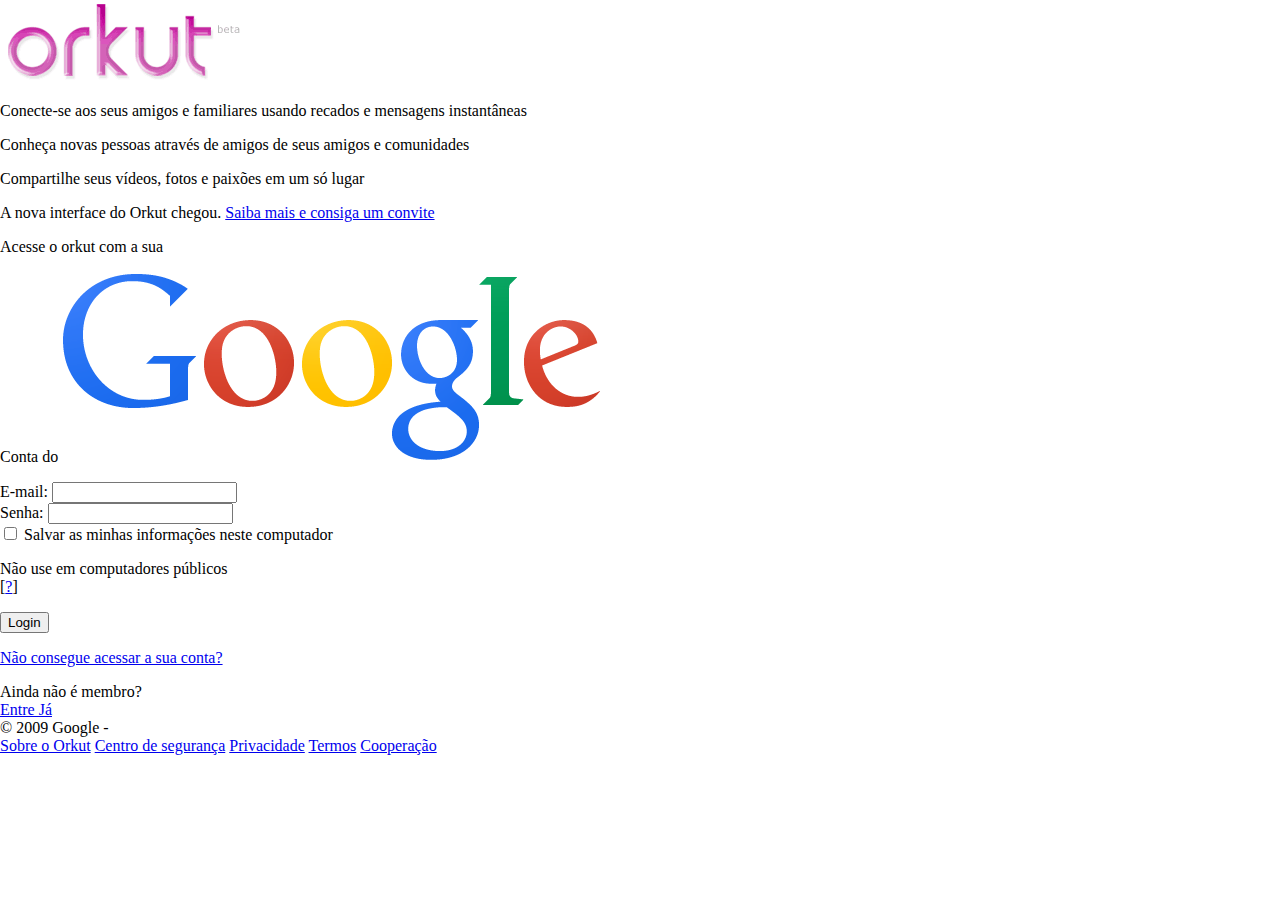
==== orkut.html @ 226012e8 "styles: new classes added to html" ====
<!DOCTYPE html>
<html lang="pt-br">
<head>
    <meta charset="UTF-8">
    <meta http-equiv="X-UA-Compatible" content="IE=edge">
    <meta name="viewport" content="width=device-width, initial-scale=1.0">
    <title>Orkut</title>
    <link rel="stylesheet" href="css/styles.css">
</head>
<body>
    <main>
        <div class="aboutContaner">
            <div class="aboutInfo">
                <img src="./img/Orkut_logo.gif">
                <p>
                    <span class="textMark">Conecte-se</span> aos seus amigos e familiares usando recados e mensagens instantâneas
                </p>
                <p>
                    <span class="textMark">Conheça</span> novas pessoas através de amigos de seus amigos e comunidades
                </p>
                <p>
                    <span class="textMark">Compartilhe</span> seus vídeos, fotos e paixões em um só lugar
                </p>
            </div>
            <div class="aboutFooter">
                A nova interface do Orkut chegou. <a href="#">Saiba mais e consiga um convite</a>
            </div>
        </div>
        <aside class="aside">
            <div class="asideBox">
                <div class="asideHeader">
                    <p>Acesse o orkut com a sua</p>
                    <p class="asideMark">
                        Conta do 
                        <img src="./img/Google-new_19.png">
                    </p>
                </div>
                <form>
                    <div>
                        <label>E-mail:</label>
                        <input type="text">
                    </div>
                    <div>
                        <label>Senha:</label>
                        <input type="password">
                    </div>
                    <div class="checkboxContainer">
                        <input type="checkbox" name="salvar-info" value="salvar-info">
                        <label for="salvar-info">Salvar as minhas informações neste computador</label><br>
                    </div>
                    <div class="Warning">
                        <p>Não use em computadores públicos <br>
                            [<a href="#">?</a>]</p>                    
                    </div>
                    <button>Login</button>
                </form>
                <p>
                    <a href="#">Não consegue acessar a sua conta?</a>
                </p>
            </div>
            <div class="asideFooter asideBox">
                Ainda não é membro?<br>
                <a class="asideMark" href="#">Entre Já</a>
            </div>
        </aside>
    </main>
    <footer>
        <div class="footerContent">
            <div>
                © 2009 Google -
            </div>
            <nav>
                <a href="#">Sobre o Orkut</a>
                <a href="#">Centro de segurança</a>
                <a href="#">Privacidade</a>
                <a href="#">Termos</a>
                <a href="#">Cooperação</a>
            </nav>
        </div>
    </footer>
</body>
</html>
---- css/styles.css ----
body{
    margin: 0;
}
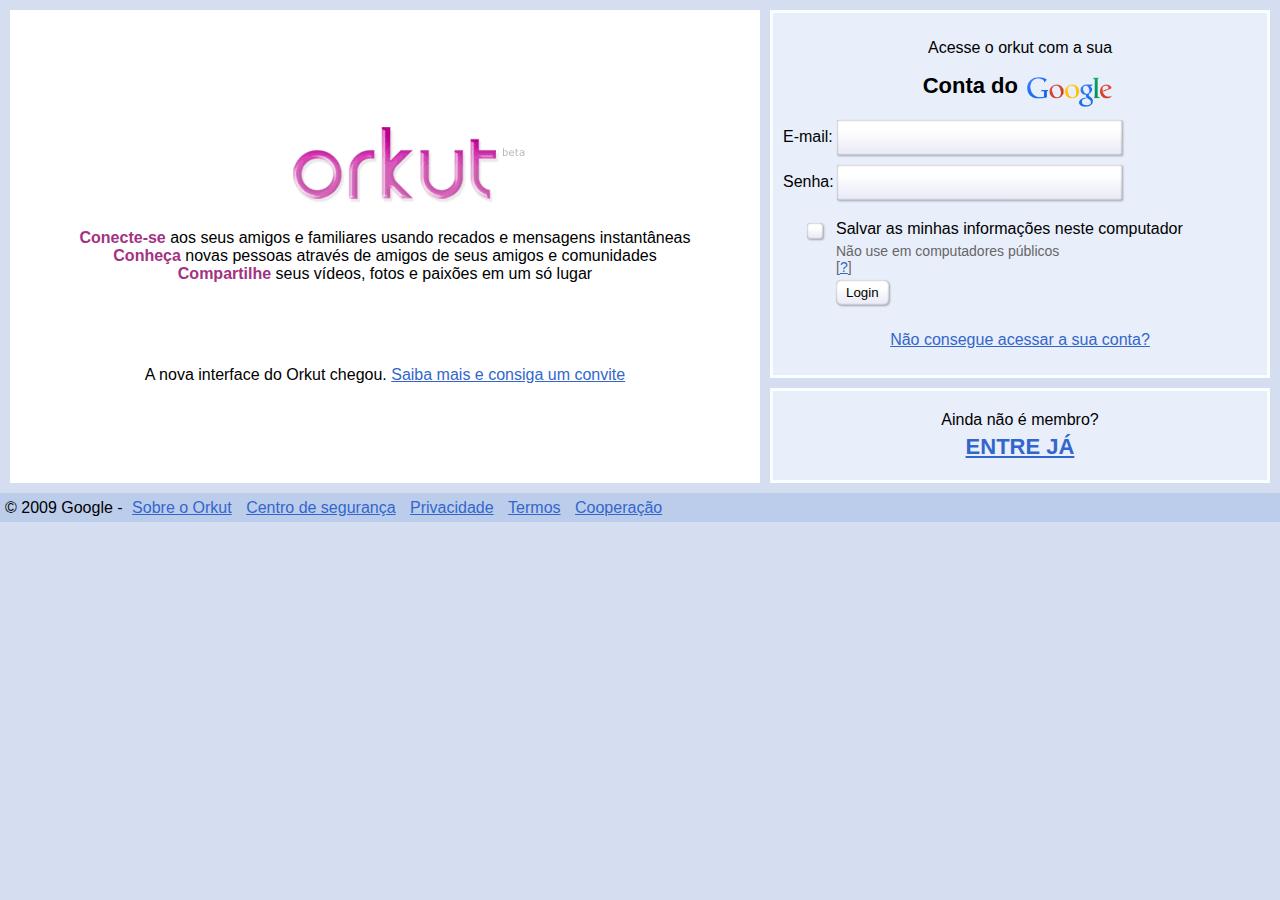
==== commit d486b35a: "style: desktop version" ====
--- a/orkut.html
+++ b/orkut.html
@@ -11,7 +11,9 @@
     <main>
         <div class="aboutContaner">
             <div class="aboutInfo">
-                <img src="./img/Orkut_logo.gif">
+                <div class="orkutLogo">
+                    <img src="./img/Orkut_logo.gif">
+                </div>
                 <p>
                     <span class="textMark">Conecte-se</span> aos seus amigos e familiares usando recados e mensagens instantâneas
                 </p>
@@ -30,37 +32,45 @@
             <div class="asideBox">
                 <div class="asideHeader">
                     <p>Acesse o orkut com a sua</p>
-                    <p class="asideMark">
-                        Conta do 
+                    <div class="asideHeaderInfo">
+                        <p class="asideMark">
+                            Conta do 
+                        </p>
                         <img src="./img/Google-new_19.png">
-                    </p>
+                    </div>
                 </div>
                 <form>
-                    <div>
-                        <label>E-mail:</label>
-                        <input type="text">
-                    </div>
-                    <div>
-                        <label>Senha:</label>
-                        <input type="password">
+                    <div class="loginContainer">
+                        <div class="loginInfo">
+                            <label class="loginText">E-mail:</label>
+                            <input class="loginInput" type="text">
+                        </div>
+                        <div class="loginInfo">
+                            <label class="loginText">Senha:</label>
+                            <input class="loginInput" type="password">
+                        </div>
                     </div>
                     <div class="checkboxContainer">
-                        <input type="checkbox" name="salvar-info" value="salvar-info">
-                        <label for="salvar-info">Salvar as minhas informações neste computador</label><br>
+                        <div class="checkbox">
+                            <input type="checkbox" name="salvar-info" id="salvar-info" value="salvar-info">
+                        </div>
+                        <div class="Warning">
+                            <label for="salvar-info">Salvar as minhas informações neste computador</label>
+                            <p class="Warning-text">Não use em computadores públicos <br>
+                                [<a href="#">?</a>]</p>
+                            <button class="login-button">Login</button>                    
+                        </div>
                     </div>
-                    <div class="Warning">
-                        <p>Não use em computadores públicos <br>
-                            [<a href="#">?</a>]</p>                    
-                    </div>
-                    <button>Login</button>
                 </form>
-                <p>
+                <p class="problemAccess">
                     <a href="#">Não consegue acessar a sua conta?</a>
                 </p>
             </div>
             <div class="asideFooter asideBox">
-                Ainda não é membro?<br>
-                <a class="asideMark" href="#">Entre Já</a>
+                <div class="asideFooterContent">
+                    <p>Ainda não é membro?<br></p>
+                    <a class="asideMark" href="#">ENTRE JÁ</a>
+                </div>
             </div>
         </aside>
     </main>
--- a/css/styles.css
+++ b/css/styles.css
@@ -1,3 +1,216 @@
+* {
+    box-sizing: border-box;
+    -moz-box-sizing: border-box;
+    font-family: Arial, sans-serif;
+  }
 body{
     margin: 0;
+    background-color: #d5ddf1;
+}
+main{
+    display: table;
+    border-spacing: 10px;
+    width: 100%;
+}
+
+.aboutContaner{
+    background-color: #ffff;
+    width: 60%;
+    padding: 10px 30px;
+}
+
+.aboutContaner, aside{
+    display: table-cell;
+    vertical-align: top;
+}
+
+.aboutInfo{
+    padding: 12% 0
+}
+
+.orkutLogo{
+    width: 100%;
+    text-align: center;
+    margin: 20px;
+}
+
+.orkutLogo img{
+    margin: auto;
+}
+
+.aboutInfo p{
+    text-align: center;
+    margin: 0;
+}
+
+.textMark{
+    color: #a33382;
+    font-weight: 800;
+}
+
+.aboutFooter{
+    text-align: center;
+}
+aside{
+    width: 40%;
+}
+
+.asideHeaderInfo, .loginInfo{
+    justify-content: center;
+    margin: auto;
+}
+
+.asideHeaderInfo{
+    display: inline-block;
+    zoom: 1;
+    vertical-align: top;
+    margin: 0 auto;
+}
+
+.loginInfo{
+    margin-bottom: 10px;
+}
+
+form{
+    gap: 1%;
+}
+.asideMark {
+    height: 25px;
+    font-size: 22px;
+    font-weight: 800;
+    margin-top: 0;
+}
+
+.asideHeaderInfo img{
+    height: 30px;
+    margin-top: 4px;
+}
+
+.asideBox{
+    background-color: #e8eefa;
+    border: #f9feff solid;
+    padding: 10px;
+}
+
+.asideHeader {
+    text-align: center;
+}
+.asideHeaderInfo p.asideMark,
+.asideHeaderInfo img {
+    display: inline-block;
+    vertical-align: top;
+    zoom: 1;
+    margin-right: 5px;
+}
+.loginContainer{
+    justify-content: left;
+}
+.loginText{
+    width: 50px;
+    display: inline-block;
+}
+
+.checkboxContainer{
+    display: table;
+    padding-left: 10px;
+}
+
+.checkbox{
+    display: table-cell;
+    vertical-align: top;
+}
+
+.checkboxContainer p {
+    margin: 5px 0 0;
+}
+
+.asideFooter{
+    margin-top: 10px;
+    text-align: center;
+}
+.problemAccess{
+    text-align: center;
+}
+.Warning-text{
+    margin: 10px;
+    color: #666666;
+    font-size: 14px
+}
+
+.checkbox input[type="checkbox"] {
+    appearance: none;
+    width: 16px;
+    height: 16px;
+    border-radius: 3px;
+    background: linear-gradient(to bottom, #FFFF 30%, #e7e9f6 100%);
+    box-shadow: 1px 1px 2px rgba(0,0,0,0.3), inset 0px 0px 2px rgba(0,0,0,0.5);
+    cursor: pointer;
+    transition: all 0.2s ease;
+    position: relative;
+  }
+  .loginInput {
+    width: 60%;
+    height: 35px;
+    border-color: transparent;
+    background: linear-gradient(to bottom, #FFFF 30%, #e7e9f6 100%);
+    border: none;
+    box-shadow: 1px 1px 2px rgba(0, 0, 0, 0.3), inset 0px 0px 2px rgba(0, 0, 0, 0.5);
+  }
+  .checkbox input[type="checkbox"]:checked::after {
+    content: '';
+    position: absolute;
+    top: 2px;
+    left: 5px;
+    width: 4px;
+    height: 8px;
+    border: solid #333;
+    border-width: 0 2px 2px 0;
+    transform: rotate(45deg);
+  }  
+
+.login-button {
+    margin-top: 5px;
+    padding: 5px 10px;
+    border: 4px #666666;
+    border-width: 4px;
+    border-radius: 5px;
+    background: linear-gradient(to bottom, #FFFF 30%, #e7e9f6 100%);
+    box-shadow: 1px 1px 2px rgba(0,0,0,0.3), inset 0px 0px 2px rgba(0,0,0,0.5);    cursor: pointer;
+    transition: all 0.2s ease;
+}
+
+.asideFooterContent{
+    margin: 10px;
+}
+
+.asideFooterContent p{
+    margin: 5px;
+}
+
+.footerContent{
+    display: inline-block;
+    width: 100%;
+    background-color: #bccdeb;
+}
+
+.footer{
+    text-align: center;
+}
+.footerContent {
+    padding: 5px;
+    display: inline-block;
+}
+
+.footerContent > div,
+.footerContent nav {
+display: inline-block;
+vertical-align: middle;
+}
+
+.footerContent nav a {
+margin: 0 5px;
+}
+
+a {
+    color: #3366cc;
 }